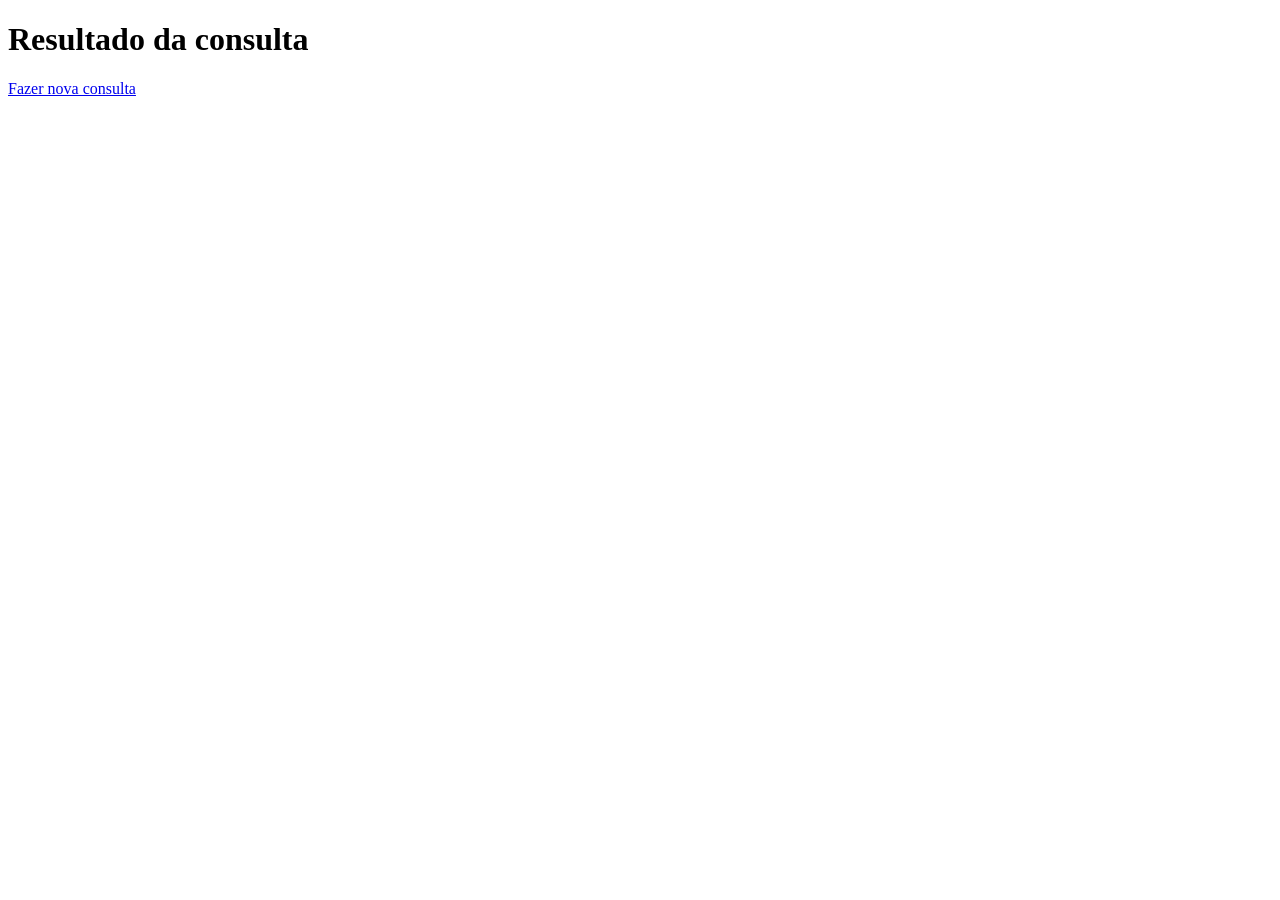
==== resultado.html @ 6074db07 "primeiro commit" ====
<!DOCTYPE html>
<html lang="pt-br">

<head>
    <meta charset="UTF-8">
    <meta name="viewport" content="width=device-width, initial-scale=1.0">
    <title>Document</title>
    <link rel="stylesheet" href="style.css">
</head>

<body>

    <h1>Resultado da consulta</h1>

    <div id="resultado" role="status" aria-live="polite"></div>

    <a id="linkMaps" hidden target="_blank" rel="noopener noreferrer">Abrir no Google Maps</a>
    
    <p><a href="index.html">Fazer nova consulta</a></p>
    
    <script src="resultado.js"></script>


</body>

</html>
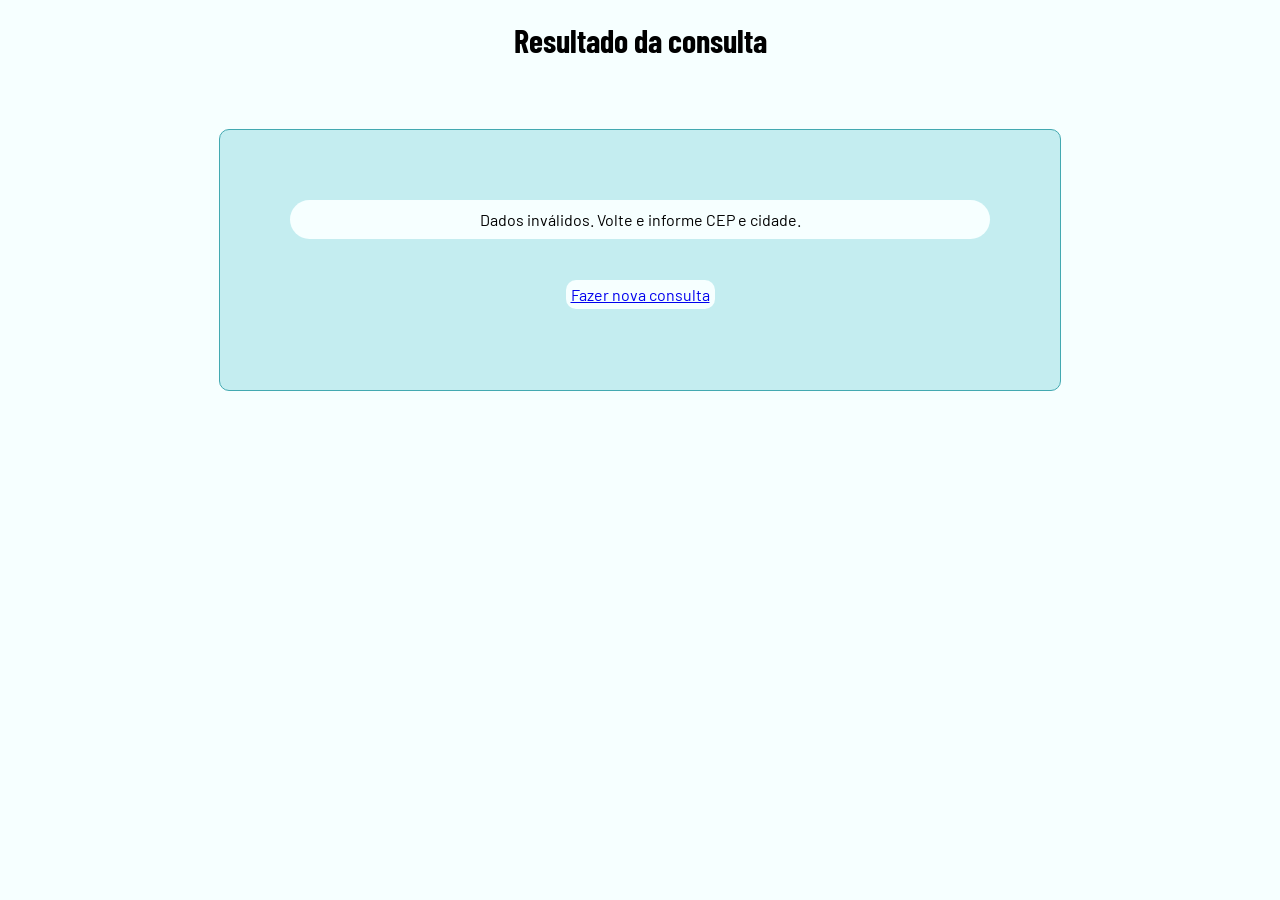
==== commit 90df147f: "estilizando e arrumando JS" ====
--- a/resultado.html
+++ b/resultado.html
@@ -12,11 +12,17 @@
 
     <h1>Resultado da consulta</h1>
 
-    <div id="resultado" role="status" aria-live="polite"></div>
+    <article>
+        
+        <div id="resultado" role="status" aria-live="polite"></div>
+    
+        <a id="linkMaps" hidden target="_blank" rel="noopener noreferrer">Abrir no Google Maps</a>
+        
+        <p><a href="index.html">Fazer nova consulta</a></p>
 
-    <a id="linkMaps" hidden target="_blank" rel="noopener noreferrer">Abrir no Google Maps</a>
+    </article>
     
-    <p><a href="index.html">Fazer nova consulta</a></p>
+    
     
     <script src="resultado.js"></script>
 
--- a/style.css
+++ b/style.css
@@ -0,0 +1,87 @@
+@import url('https://fonts.googleapis.com/css2?family=Barlow+Condensed:ital,wght@0,100;0,200;0,300;0,400;0,500;0,600;0,700;0,800;0,900;1,100;1,200;1,300;1,400;1,500;1,600;1,700;1,800;1,900&family=Barlow:ital,wght@0,100;0,200;0,300;0,400;0,500;0,600;0,700;0,800;0,900;1,100;1,200;1,300;1,400;1,500;1,600;1,700;1,800;1,900&display=swap');
+@import url('https://fonts.googleapis.com/css2?family=Barlow+Condensed:ital,wght@0,100;0,200;0,300;0,400;0,500;0,600;0,700;0,800;0,900;1,100;1,200;1,300;1,400;1,500;1,600;1,700;1,800;1,900&family=Barlow:ital,wght@0,100;0,200;0,300;0,400;0,500;0,600;0,700;0,800;0,900;1,100;1,200;1,300;1,400;1,500;1,600;1,700;1,800;1,900&display=swap');
+
+h1 {
+    text-align: center;
+    font-family: 'Barlow Condensed' ;
+}
+
+h2, h3{
+    text-align: center;
+    font-family: 'Barlow';
+    margin-bottom: 50px;
+}
+
+header {
+    box-sizing: border-box;
+    background-color: #C4EDF0;
+    padding: 10px;
+    text-align: center;
+    margin-bottom: 50px;
+}
+
+body {
+    background-color: #F6FFFF;
+}
+
+form, article {
+    text-align: center;
+    font-family: 'Barlow';
+    background-color: #C4EDF0;
+    width: 100%;
+    max-width: 700px;
+    padding: 70px;
+    margin: 70px auto;
+    border: 1px solid #43A9B1;
+    border-radius: 10px;
+    display: grid;
+    gap: 10px;
+    margin-bottom: 140px;
+}
+
+div {
+    background-color: #F6FFFF;
+    padding: 10px;
+    border-radius: 20px;
+    margin-bottom: 20px;
+}
+
+a {
+    background-color: #F6FFFF;
+    padding: 5px;
+    border-radius: 10px;
+    width: 100%;
+    max-width: 200px;
+    margin: 1px auto;
+}
+
+input {
+    padding: 15px;
+    border-radius: 20px;
+    border: none;
+    width: 100%;
+    max-width: 200px;
+    margin: 1px auto;
+}
+
+button {
+    padding: 15px;
+    border-radius: 20px;
+    border: none;
+    background-color: #ffffff;
+    max-width: 100%;
+    max-width: 100px;
+    margin: 1px auto;
+}
+
+footer {
+    box-sizing: border-box;
+    background-color: #C4EDF0;
+    padding: 20px;
+    text-align: center;
+    position: fixed;
+    left: 0;
+    bottom: 0;
+    width: 100%;
+    height: 80px;
+}
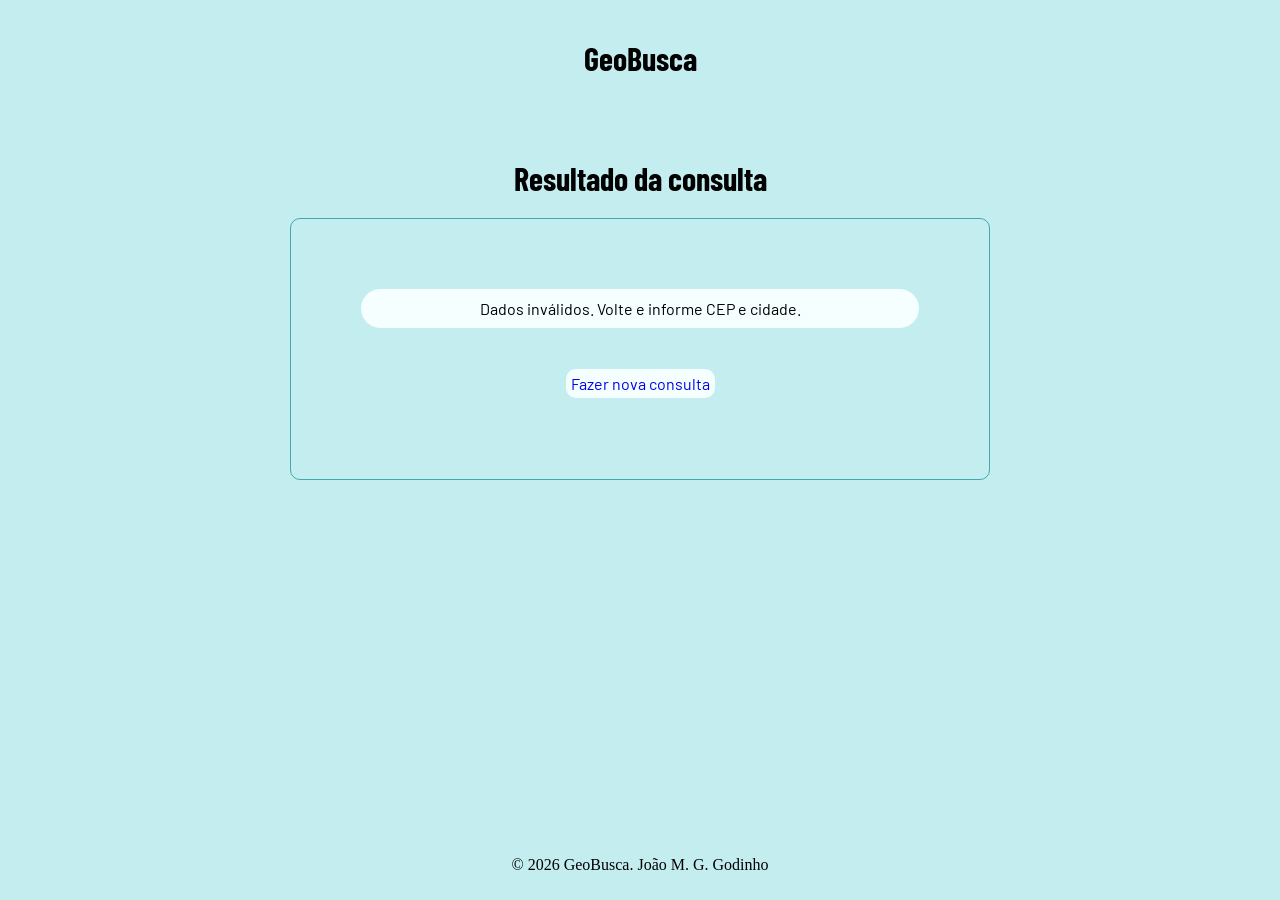
==== commit ccdba186: "responsividade e tentativa de app de celular" ====
--- a/resultado.html
+++ b/resultado.html
@@ -9,6 +9,10 @@
 </head>
 
 <body>
+
+    <header>
+        <h1>GeoBusca</h1>
+    </header>
 
     <h1>Resultado da consulta</h1>
 
@@ -22,7 +26,10 @@
 
     </article>
     
-    
+     <footer>
+        <p>&copy; 2026 GeoBusca. João M. G. Godinho</p>
+    </footer>
+
     
     <script src="resultado.js"></script>
 
--- a/style.css
+++ b/style.css
@@ -16,22 +16,22 @@
     box-sizing: border-box;
     background-color: #C4EDF0;
     padding: 10px;
-    text-align: center;
     margin-bottom: 50px;
 }
 
 body {
-    background-color: #F6FFFF;
+    background-color: #C4EDF0;
 }
 
 form, article {
+    box-sizing: border-box;
     text-align: center;
     font-family: 'Barlow';
     background-color: #C4EDF0;
     width: 100%;
     max-width: 700px;
     padding: 70px;
-    margin: 70px auto;
+    margin: 0px auto;
     border: 1px solid #43A9B1;
     border-radius: 10px;
     display: grid;
@@ -53,6 +53,7 @@
     width: 100%;
     max-width: 200px;
     margin: 1px auto;
+    text-decoration: none;
 }
 
 input {
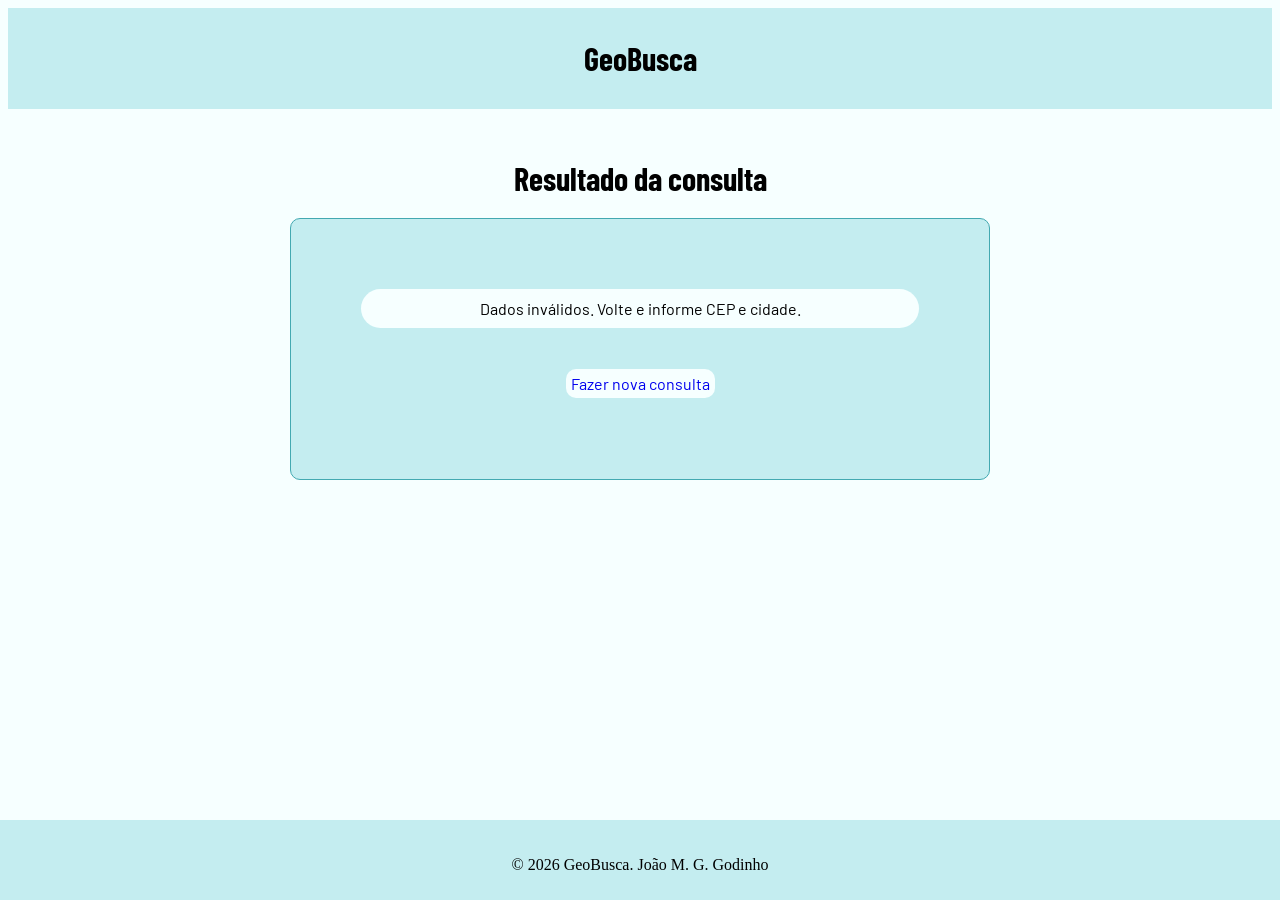
==== commit 42ca4d58: "app de celular 5" ====
--- a/resultado.html
+++ b/resultado.html
@@ -4,8 +4,14 @@
 <head>
     <meta charset="UTF-8">
     <meta name="viewport" content="width=device-width, initial-scale=1.0">
-    <title>Document</title>
+    <title>GeoBusca - Resultado</title>
     <link rel="stylesheet" href="style.css">
+    <link rel="icon" type="image/png" href="icons/icon_512x512.png">
+    <meta name="apple-mobile-web-app-capable" content="yes">
+    <meta name="apple-mobile-web-app-status-bar-style" content="black-translucent">
+    <meta name="apple-mobile-web-app-title" content="GeoBusca">
+    <link rel="apple-touch-icon" href="icons/icon_192x192.png">
+    <link rel="manifest" href="manifest.json">
 </head>
 
 <body>
@@ -32,6 +38,7 @@
 
     
     <script src="resultado.js"></script>
+    <script src="script.js"></script>
 
 
 </body>
--- a/style.css
+++ b/style.css
@@ -20,7 +20,7 @@
 }
 
 body {
-    background-color: #C4EDF0;
+    background-color: #F6FFFF;
 }
 
 form, article {
